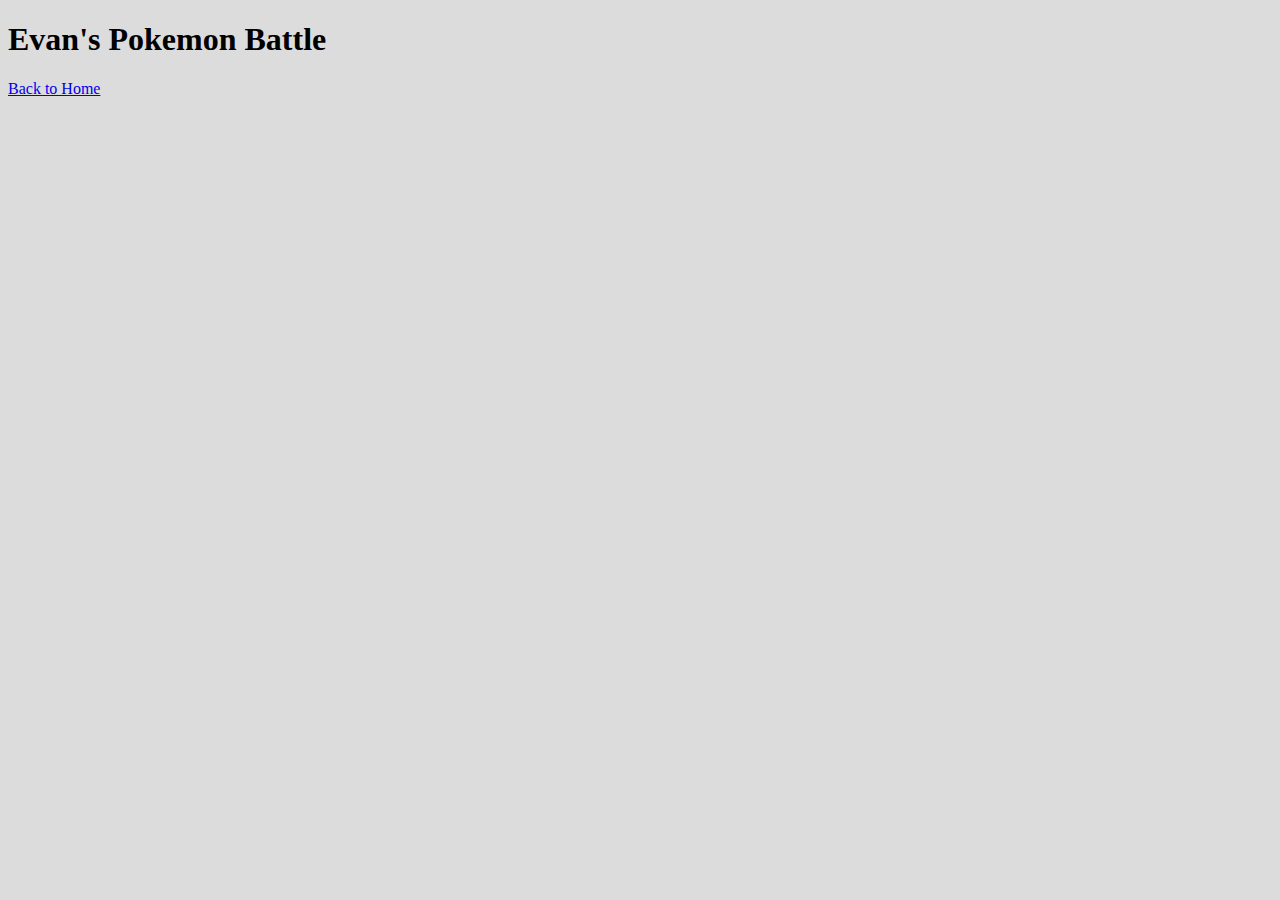
==== pokemon_game/pages/battle.html @ c099110d "Added a carousel effect to the pokemon pokedex" ====
<!DOCTYPE html>
<html lang="en" dir="ltr">
    <head>
        <meta charset="utf-8">
        <link rel="stylesheet" href="../style.css">
        <script
    src="https://code.jquery.com/jquery-3.3.1.min.js"
    integrity="sha256-FgpCb/KJQlLNfOu91ta32o/NMZxltwRo8QtmkMRdAu8="
    crossorigin="anonymous"></script>
        <title>Pokemon Game</title>
    </head>
    <body>
        <h1>Evan's Pokemon Battle</h1>
        <a href="../index.html">Back to Home</a>
        <div id="pokedex">

        </div>
        <div id="arena">

        </div>
        <script src="../app.js" charset="utf-8"></script>
    </body>
</html>
---- pokemon_game/style.css ----
* {
    background-color: gainsboro;
}

.pokemon {
    display: none;
}

#pokedex > div:first-of-type {
    display: block;
}
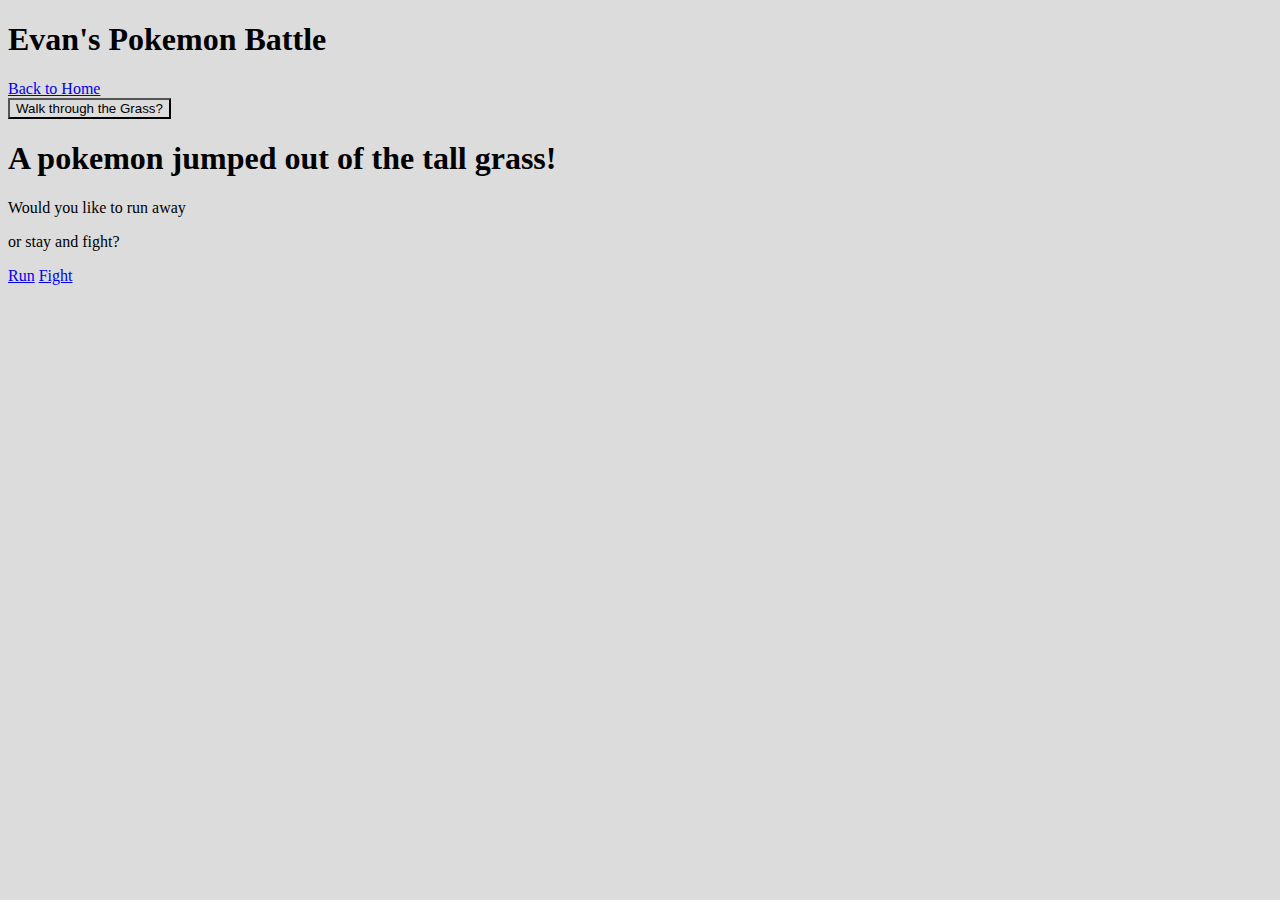
==== commit 130a41fa: "added some modal functionality, no style yet" ====
--- a/pokemon_game/pages/battle.html
+++ b/pokemon_game/pages/battle.html
@@ -15,9 +15,23 @@
         <div id="pokedex">
 
         </div>
+
         <div id="arena">
+            <button class="modal-button" id="call-button">Walk through the Grass?</button>
+            <div id="modal">
+                <h1>A pokemon jumped out of the tall grass!</h1>
+                <p>Would you like to run away</p>
+                <p>or stay and fight?</p>
+                <div id="modal-footer">
+                    <a class="modal-button" id="run" href="#">Run</a>
+                    <a class="modal-button" id="fight" href="#">Fight</a>
+                </div>
+
+            </div>
+        </div>
+        <div id="enemy">
 
         </div>
-        <script src="../app.js" charset="utf-8"></script>
+        <script src="battle.js" charset="utf-8"></script>
     </body>
 </html>
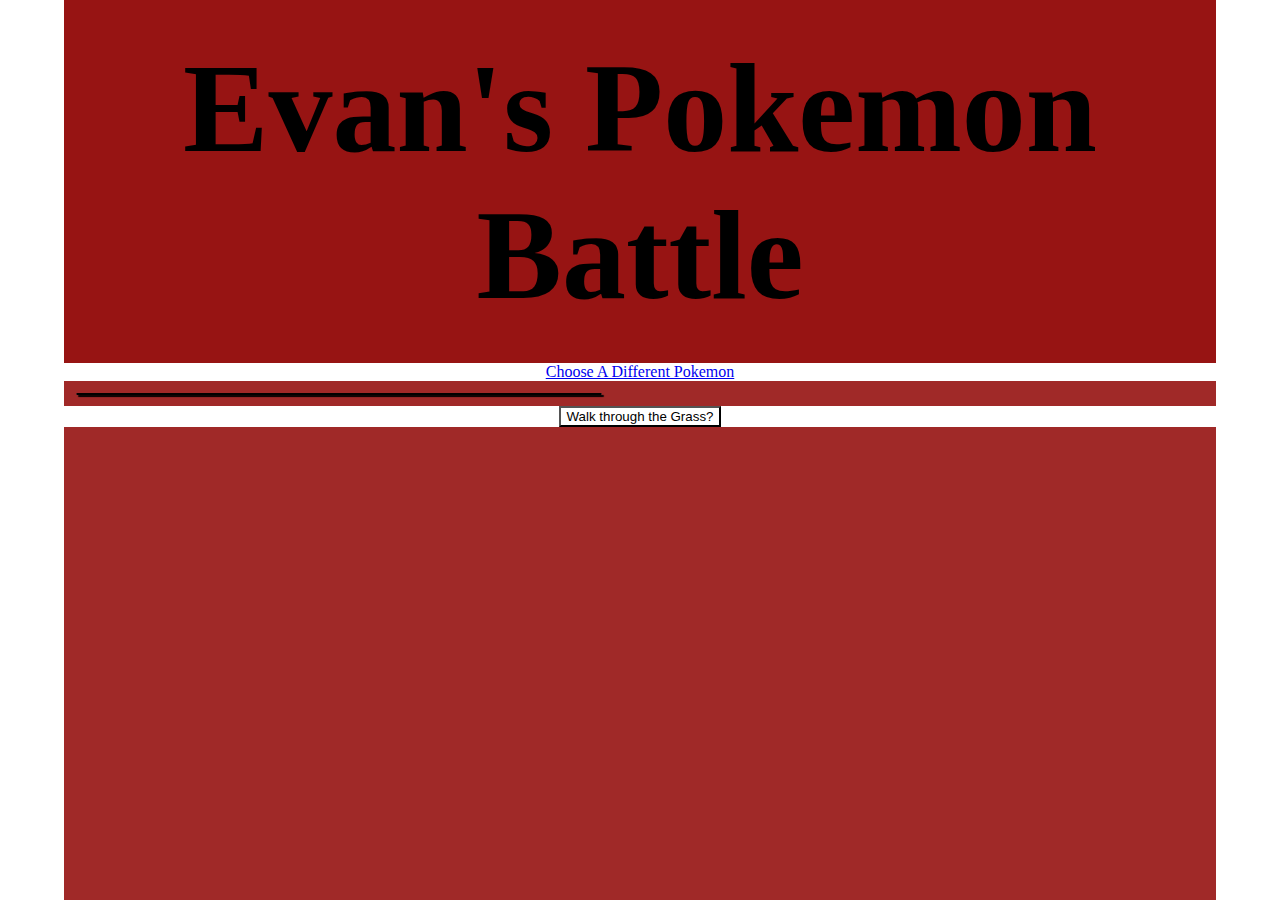
==== commit e0803b58: "Added some fight functionality, working out bugs with the logic" ====
--- a/pokemon_game/pages/battle.html
+++ b/pokemon_game/pages/battle.html
@@ -2,7 +2,7 @@
 <html lang="en" dir="ltr">
     <head>
         <meta charset="utf-8">
-        <link rel="stylesheet" href="../style.css">
+        <link rel="stylesheet" href="battle.css">
         <script
     src="https://code.jquery.com/jquery-3.3.1.min.js"
     integrity="sha256-FgpCb/KJQlLNfOu91ta32o/NMZxltwRo8QtmkMRdAu8="
@@ -11,7 +11,7 @@
     </head>
     <body>
         <h1>Evan's Pokemon Battle</h1>
-        <a href="../index.html">Back to Home</a>
+        <a href="../index.html">Choose A Different Pokemon</a>
         <div id="pokedex">
 
         </div>
--- a/pokemon_game/pages/battle.css
+++ b/pokemon_game/pages/battle.css
@@ -0,0 +1,102 @@
+* {
+    background-color: #fff;
+    /* border: 1px solid grey; */
+}
+
+body {
+    display: flex;
+    justify-content: flex-start;
+    flex-direction: column;
+    background-color: rgba(150, 18, 17, .9);
+    width: 90%;
+    height: 100vh;
+    text-align: center;
+    margin: auto;
+}
+header {
+    background-color: rgba(150, 18, 17, .9);
+}
+
+h1, h2 {
+    background-color: rgba(150, 18, 17, .9);
+    margin: 0;
+    padding: 3%;
+}
+
+h1 {
+    font-size: 10vw;
+}
+
+h2 {
+    font-size: 7vw;
+}
+
+.container {
+    display: flex;
+    justify-content: center;
+    background-color: rgba(150, 18, 17, .9);
+}
+
+.cycle-buttons {
+    display: flex;
+    justify-content: center;
+    background-color: silver;
+    box-shadow: 2px 2px 2px black;
+    border-radius: 5px;
+    margin: 1%;
+    width: 5vw;
+    font-size: 3vw;
+    align-items: center;
+}
+
+#pokedex, #enemy {
+    width: 41vw;
+    margin: 1%;
+    border: 1px solid black;
+    border-radius: 5px;
+    box-shadow: 2px 2px 1px black;
+}
+
+#enemy {
+    display: none;
+}
+/* *********************** */
+/*     Pokemon styling     */
+/* *********************** */
+.pokemon {
+    display: none;
+    border-radius: 5px;
+}
+
+img {
+    width: 40vw;
+}
+
+.pokemon-info {
+    border-top: 1px solid grey;
+
+}
+
+.pokemon-info > h2 {
+    background-color: #fff;
+    font-size: 3vw;
+
+}
+
+.pokemon-info > p {
+    font-size: 2vw;
+}
+
+#pokedex > div:first-of-type {
+    display: block;
+}
+
+/* Modal Styling */
+#modal {
+    display: none;
+}
+
+#modal > h1 {
+    background-color: #fff;
+    font-size: 2vw;
+}
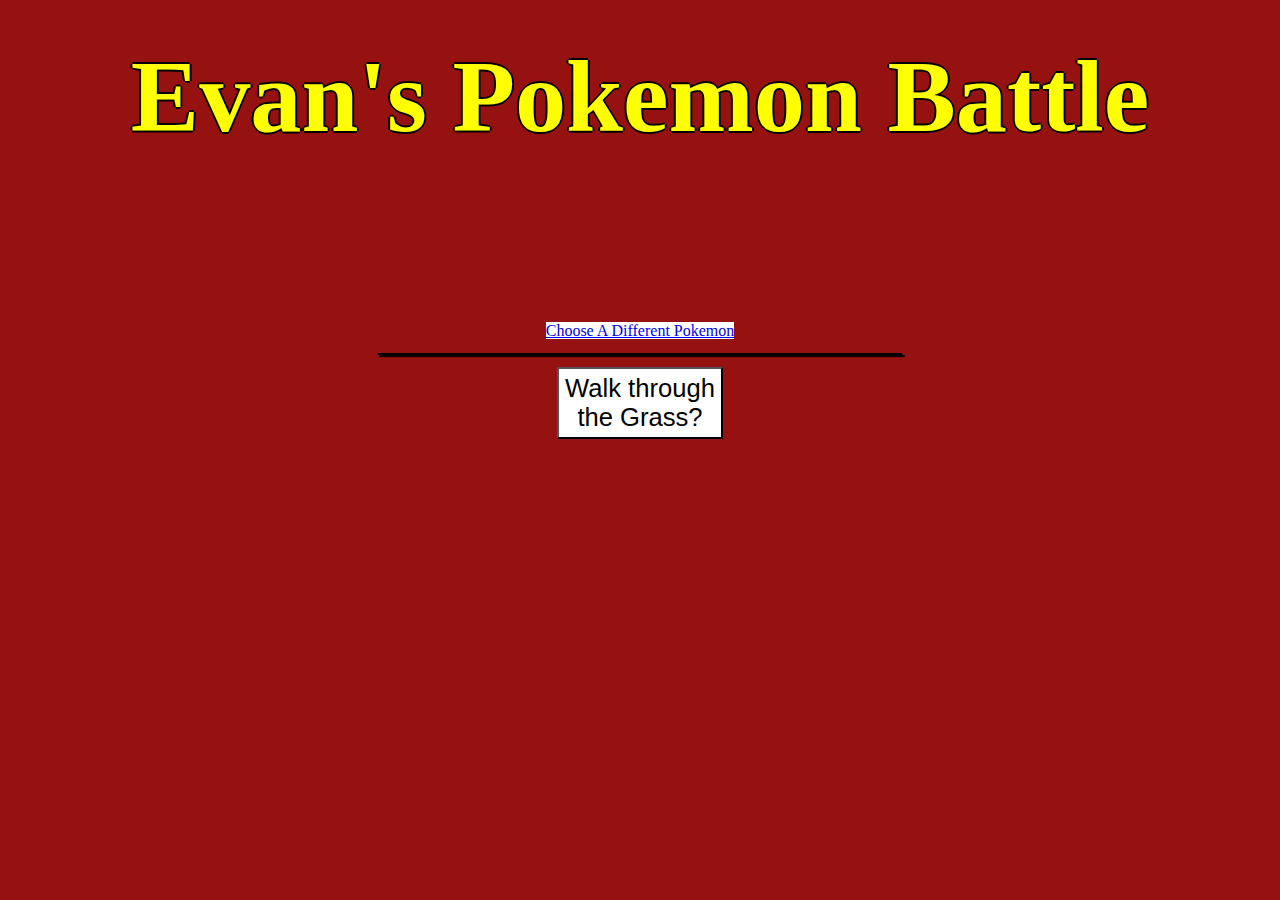
==== commit 06985594: "Finished game logic in js" ====
--- a/pokemon_game/pages/battle.html
+++ b/pokemon_game/pages/battle.html
@@ -10,27 +10,31 @@
         <title>Pokemon Game</title>
     </head>
     <body>
-        <h1>Evan's Pokemon Battle</h1>
-        <a href="../index.html">Choose A Different Pokemon</a>
-        <div id="pokedex">
-
-        </div>
-
-        <div id="arena">
-            <button class="modal-button" id="call-button">Walk through the Grass?</button>
-            <div id="modal">
-                <h1>A pokemon jumped out of the tall grass!</h1>
-                <p>Would you like to run away</p>
-                <p>or stay and fight?</p>
-                <div id="modal-footer">
-                    <a class="modal-button" id="run" href="#">Run</a>
-                    <a class="modal-button" id="fight" href="#">Fight</a>
-                </div>
+        <header>
+            <h1>Evan's Pokemon Battle</h1>
+            <a href="../index.html">Choose A Different Pokemon</a>
+        </header>
+        <div class="container">
+            <div id="pokedex">
 
             </div>
-        </div>
-        <div id="enemy">
 
+            <div id="arena">
+                <button class="modal-button" id="call-button">Walk through the Grass?</button>
+                <div id="modal">
+                    <h1>A pokemon jumped out of the tall grass!</h1>
+                    <p>Would you like to run away</p>
+                    <p>or stay and fight?</p>
+                    <div id="modal-footer">
+                        <a class="modal-button" id="run" href="#">Run</a>
+                        <a class="modal-button" id="fight" href="#">Fight</a>
+                    </div>
+
+                </div>
+            </div>
+            <div id="enemy">
+
+            </div>
         </div>
         <script src="battle.js" charset="utf-8"></script>
     </body>
--- a/pokemon_game/pages/battle.css
+++ b/pokemon_game/pages/battle.css
@@ -7,34 +7,36 @@
     display: flex;
     justify-content: flex-start;
     flex-direction: column;
-    background-color: rgba(150, 18, 17, .9);
-    width: 90%;
+    background-color: rgb(150, 18, 17);
+    width: 100%;
     height: 100vh;
     text-align: center;
     margin: auto;
 }
 header {
-    background-color: rgba(150, 18, 17, .9);
+    background-color: rgb(150, 18, 17);
+    color: yellow;
 }
 
 h1, h2 {
-    background-color: rgba(150, 18, 17, .9);
+    background-color: rgb(150, 18, 17);
     margin: 0;
     padding: 3%;
+    text-shadow: -2px 0 black, 0 2px black, 2px 0 black, 0 -2px black;
 }
 
 h1 {
-    font-size: 10vw;
+    font-size: 8vw;
+    margin-bottom: 10%;
 }
 
-h2 {
-    font-size: 7vw;
-}
 
 .container {
     display: flex;
     justify-content: center;
-    background-color: rgba(150, 18, 17, .9);
+    flex-direction: column;
+    background-color: rgb(150, 18, 17);
+    align-items: center;
 }
 
 .cycle-buttons {
@@ -80,7 +82,7 @@
 .pokemon-info > h2 {
     background-color: #fff;
     font-size: 3vw;
-
+    text-shadow: none;
 }
 
 .pokemon-info > p {
@@ -91,12 +93,26 @@
     display: block;
 }
 
-/* Modal Styling */
+#arena {
+    background-color: rgb(150, 18, 17);
+}
+
+/* *********************** */
+/*     Modal styling     */
+/* *********************** */
 #modal {
     display: none;
+
 }
 
 #modal > h1 {
     background-color: #fff;
     font-size: 2vw;
+    text-shadow: none;
 }
+
+#call-button {
+    height: 8vh;
+    width: 13vw;
+    font-size: 2vw;
+}
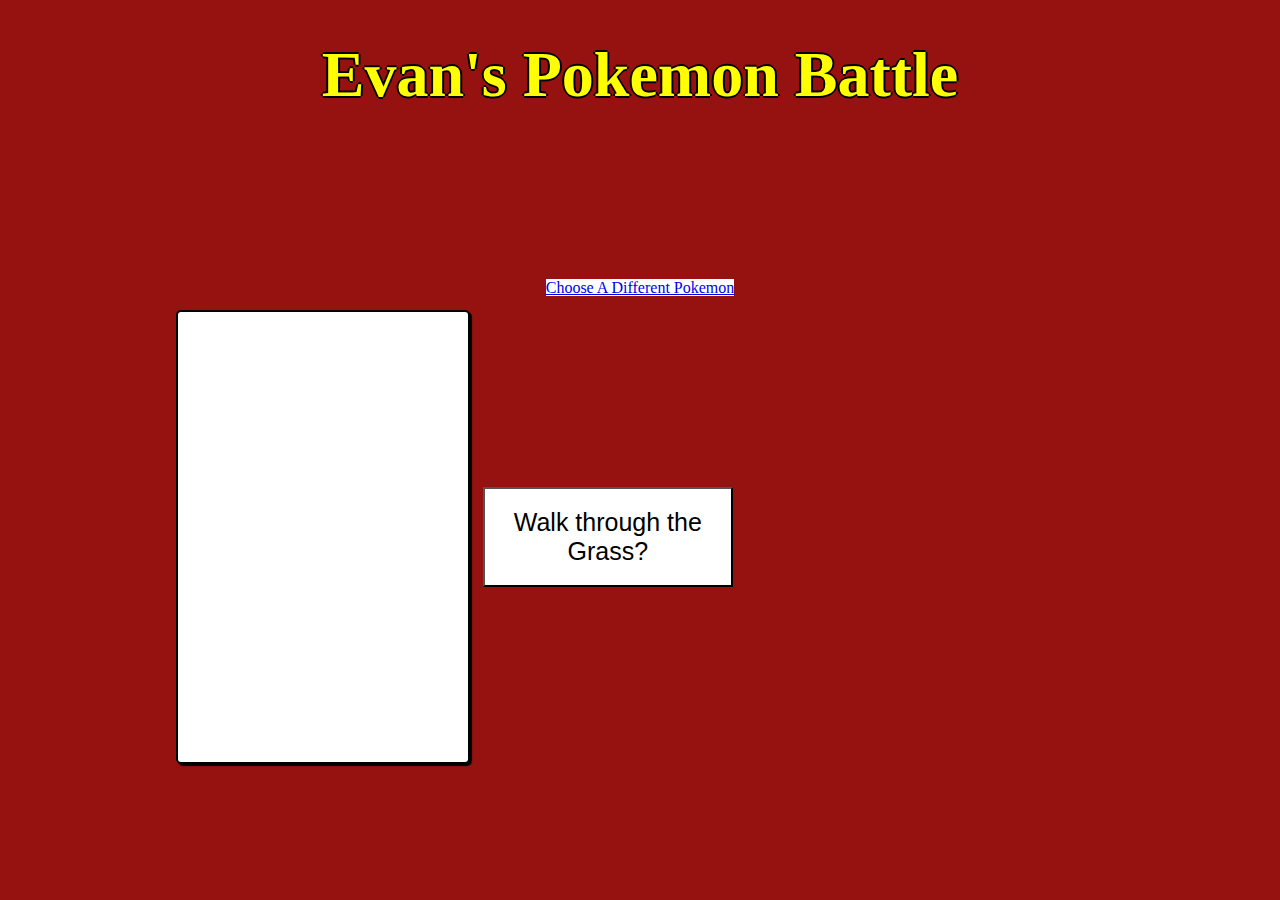
==== commit 7b74192a: "Added some size parameters based on screen width, larger screen displays inline" ====
--- a/pokemon_game/pages/battle.html
+++ b/pokemon_game/pages/battle.html
@@ -3,6 +3,7 @@
     <head>
         <meta charset="utf-8">
         <link rel="stylesheet" href="battle.css">
+        <meta name="viewport" content="width=device-width">
         <script
     src="https://code.jquery.com/jquery-3.3.1.min.js"
     integrity="sha256-FgpCb/KJQlLNfOu91ta32o/NMZxltwRo8QtmkMRdAu8="
@@ -18,9 +19,9 @@
             <div id="pokedex">
 
             </div>
+            <button class="modal-button" id="call-button">Walk through the Grass?</button>
+            <div id="arena">
 
-            <div id="arena">
-                <button class="modal-button" id="call-button">Walk through the Grass?</button>
                 <div id="modal">
                     <h1>A pokemon jumped out of the tall grass!</h1>
                     <p>Would you like to run away</p>
--- a/pokemon_game/pages/battle.css
+++ b/pokemon_game/pages/battle.css
@@ -12,7 +12,11 @@
     height: 100vh;
     text-align: center;
     margin: auto;
+
 }
+
+
+
 header {
     background-color: rgb(150, 18, 17);
     color: yellow;
@@ -37,19 +41,14 @@
     flex-direction: column;
     background-color: rgb(150, 18, 17);
     align-items: center;
+
 }
 
-.cycle-buttons {
-    display: flex;
-    justify-content: center;
-    background-color: silver;
-    box-shadow: 2px 2px 2px black;
-    border-radius: 5px;
-    margin: 1%;
-    width: 5vw;
-    font-size: 3vw;
-    align-items: center;
+.container > div {
+    width: 30%;
+    height: 95%;
 }
+
 
 #pokedex, #enemy {
     width: 41vw;
@@ -57,6 +56,7 @@
     border: 1px solid black;
     border-radius: 5px;
     box-shadow: 2px 2px 1px black;
+    border:
 }
 
 #enemy {
@@ -94,7 +94,11 @@
 }
 
 #arena {
+    display: flex;
+    justify-content: center;
+    align-items: center;
     background-color: rgb(150, 18, 17);
+
 }
 
 /* *********************** */
@@ -112,7 +116,68 @@
 }
 
 #call-button {
-    height: 8vh;
-    width: 13vw;
-    font-size: 2vw;
+    height: 13vh;
+    width: 30vw;
+    font-size: 4vw;
 }
+
+/* ************************************************************************** */
+/*                              Media styling                                 */
+/* ************************************************************************** */
+
+@media (min-width: 700px) {
+    .container {
+        display: flex;
+        justify-content: center;
+        flex-flow: row;
+        background-color: rgb(150, 18, 17);
+        align-items: center;
+    }
+
+    h1, h2 {
+        background-color: rgb(150, 18, 17);
+        margin: 0;
+        padding: 3%;
+        text-shadow: -2px 0 black, 0 2px black, 2px 0 black, 0 -2px black;
+    }
+
+    h1 {
+        font-size: 5vw;
+        margin-bottom: 10%;
+    }
+
+    #pokedex, #enemy {
+        width: 290px;
+        height: 450px;
+        margin: 1%;
+        border: 1px solid black;
+        border-radius: 5px;
+        box-shadow: 2px 2px 1px black;
+        border: 2px solid black;
+
+    }
+
+    img {
+        width: 100%;
+    }
+
+    .pokemon-info > h2 {
+        background-color: #fff;
+        font-size: 30px;
+        text-shadow: none;
+    }
+
+    .pokemon-info > p {
+        font-size: 20px;
+    }
+
+    #call-button {
+        height: 100px;
+        width: 250px;
+        font-size: 25px;
+    }
+
+
+
+
+}
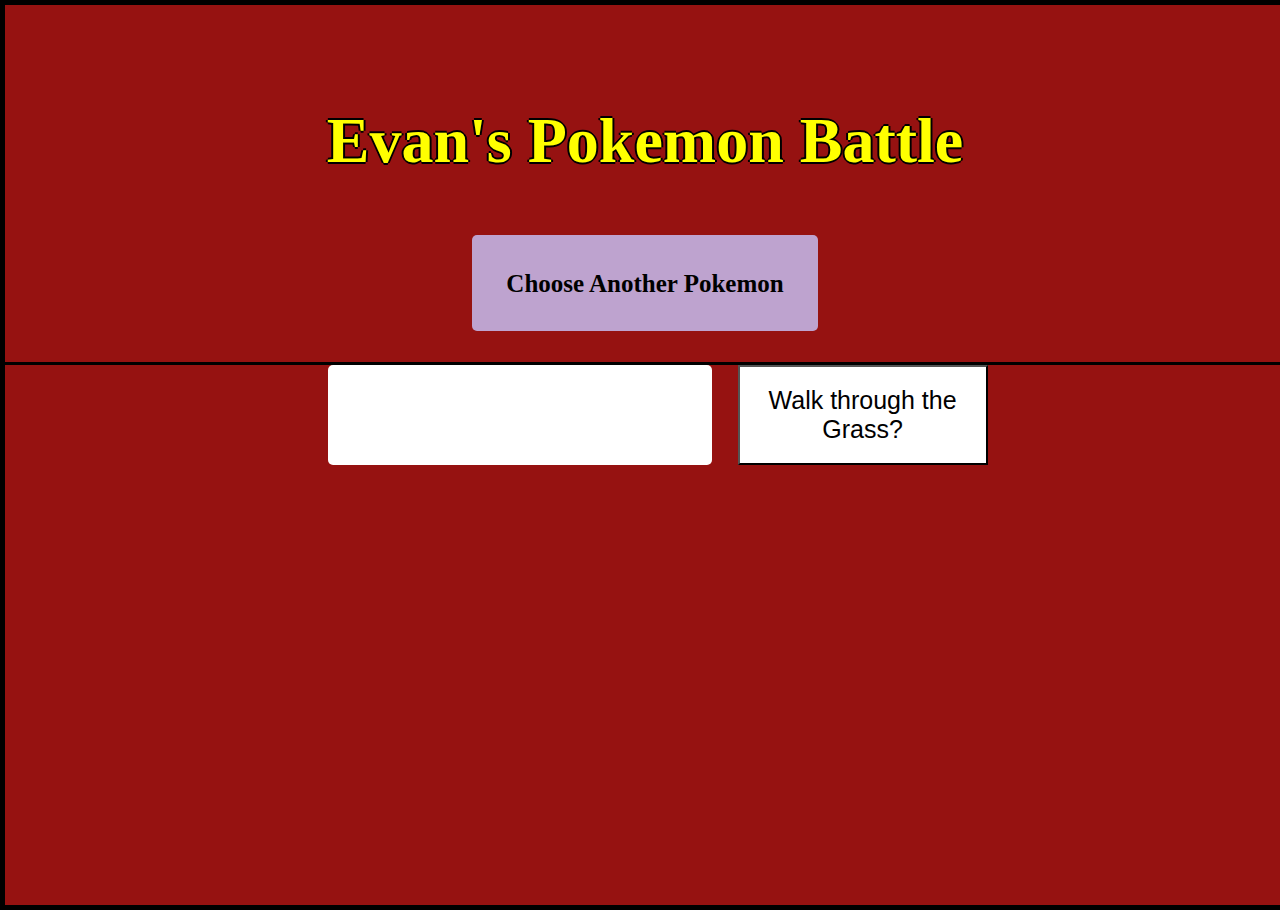
==== commit 3666662c: "touched on a little more css" ====
--- a/pokemon_game/pages/battle.html
+++ b/pokemon_game/pages/battle.html
@@ -13,15 +13,14 @@
     <body>
         <header>
             <h1>Evan's Pokemon Battle</h1>
-            <a href="../index.html">Choose A Different Pokemon</a>
+            <a href="../index.html">Choose Another Pokemon</a>
         </header>
         <div class="container">
             <div id="pokedex">
 
             </div>
             <button class="modal-button" id="call-button">Walk through the Grass?</button>
-            <div id="arena">
-
+            <!-- <div id="arena"> -->
                 <div id="modal">
                     <h1>A pokemon jumped out of the tall grass!</h1>
                     <p>Would you like to run away</p>
@@ -32,7 +31,7 @@
                     </div>
 
                 </div>
-            </div>
+            <!-- </div> -->
             <div id="enemy">
 
             </div>
--- a/pokemon_game/pages/battle.css
+++ b/pokemon_game/pages/battle.css
@@ -12,6 +12,7 @@
     height: 100vh;
     text-align: center;
     margin: auto;
+    border: 5px solid black;
 
 }
 
@@ -20,6 +21,8 @@
 header {
     background-color: rgb(150, 18, 17);
     color: yellow;
+    padding: 5%;
+    border-bottom: 3px solid black;
 }
 
 h1, h2 {
@@ -31,7 +34,18 @@
 
 h1 {
     font-size: 8vw;
-    margin-bottom: 10%;
+
+}
+
+a {
+    font-size: 4vw;
+    font-weight: bold;
+    text-decoration: none;
+    color: black;
+    background-color: rgba(200, 200, 255, .8);
+    padding: 3%;
+    margin: 3%;
+    border-radius: 5px;
 }
 
 
@@ -46,17 +60,13 @@
 
 .container > div {
     width: 30%;
-    height: 95%;
+    height: 100%;
 }
 
 
 #pokedex, #enemy {
-    width: 41vw;
-    margin: 1%;
-    border: 1px solid black;
-    border-radius: 5px;
-    box-shadow: 2px 2px 1px black;
-    border:
+    border-radius: 5px;
+    margin: 2%;
 }
 
 #enemy {
@@ -67,11 +77,24 @@
 /* *********************** */
 .pokemon {
     display: none;
-    border-radius: 5px;
+    display: flex;
+    justify-content: space-between;
+    border-radius: 5px;
+    border: 1px solid black;
+    box-shadow: 2px 2px 1px black;
+    height: 100%;
+}
+
+.enemy {
+    border-radius: 5px;
+    border: 1px solid black;
+    box-shadow: 2px 2px 1px black;
+    height: 100%;
 }
 
 img {
-    width: 40vw;
+    width: 100%;
+    border-radius: 5px;
 }
 
 .pokemon-info {
@@ -93,39 +116,59 @@
     display: block;
 }
 
-#arena {
-    display: flex;
-    justify-content: center;
-    align-items: center;
-    background-color: rgb(150, 18, 17);
-
-}
 
 /* *********************** */
 /*     Modal styling     */
 /* *********************** */
+
 #modal {
+    position: relative;
     display: none;
-
+    height: 35%;
+    width: 50%;
+    z-index: 1;
+    border-radius: 5px;
+    margin: 2%;
+    box-shadow: 2px 2px 1px black;
 }
 
 #modal > h1 {
     background-color: #fff;
-    font-size: 2vw;
+    font-size: 5vw;
     text-shadow: none;
+    margin: 1%;
+}
+
+#modal > p {
+    font-size: 4vw;
+    margin: 1%;
+
+}
+
+#modal-footer {
+    display: flex;
+    justify-content: space-around;
+    border-radius: 5px;
+}
+
+modal-button {
+    background-color: blue;
 }
 
 #call-button {
     height: 13vh;
     width: 30vw;
     font-size: 4vw;
-}
+    z-index: 0;
+}
+
+
 
 /* ************************************************************************** */
 /*                              Media styling                                 */
 /* ************************************************************************** */
 
-@media (min-width: 700px) {
+@media (min-width: 550px) {
     .container {
         display: flex;
         justify-content: center;
@@ -143,17 +186,22 @@
 
     h1 {
         font-size: 5vw;
-        margin-bottom: 10%;
-    }
-
-    #pokedex, #enemy {
-        width: 290px;
-        height: 450px;
-        margin: 1%;
-        border: 1px solid black;
+        margin-bottom: 5%;
+    }
+
+    a {
+        font-size: 25px;
+        font-weight: bold;
+        text-decoration: none;
+        color: black;
+        background-color: rgba(200, 200, 255, .8);
+        padding: 3%;
+        margin: 3%;
         border-radius: 5px;
-        box-shadow: 2px 2px 1px black;
-        border: 2px solid black;
+        width: 100px;
+    }
+
+    .pokemon, .enemy {
 
     }
 
@@ -177,7 +225,35 @@
         font-size: 25px;
     }
 
-
-
-
-}
+    #modal {
+        display: none;
+        height: 50%;
+        width: 50%;
+        z-index: 1;
+        border-radius: 5px;
+        margin: 2%;
+        box-shadow: 2px 2px 1px black;
+    }
+
+    #modal > h1 {
+        background-color: #fff;
+        font-size: 30px;
+        text-shadow: none;
+        margin: 1%;
+    }
+
+    #modal > p {
+        font-size: 20px;
+        margin: 1%;
+
+    }
+
+    #modal-footer {
+        display: flex;
+        justify-content: space-around;
+        border-radius: 5px;
+    }
+
+
+
+}
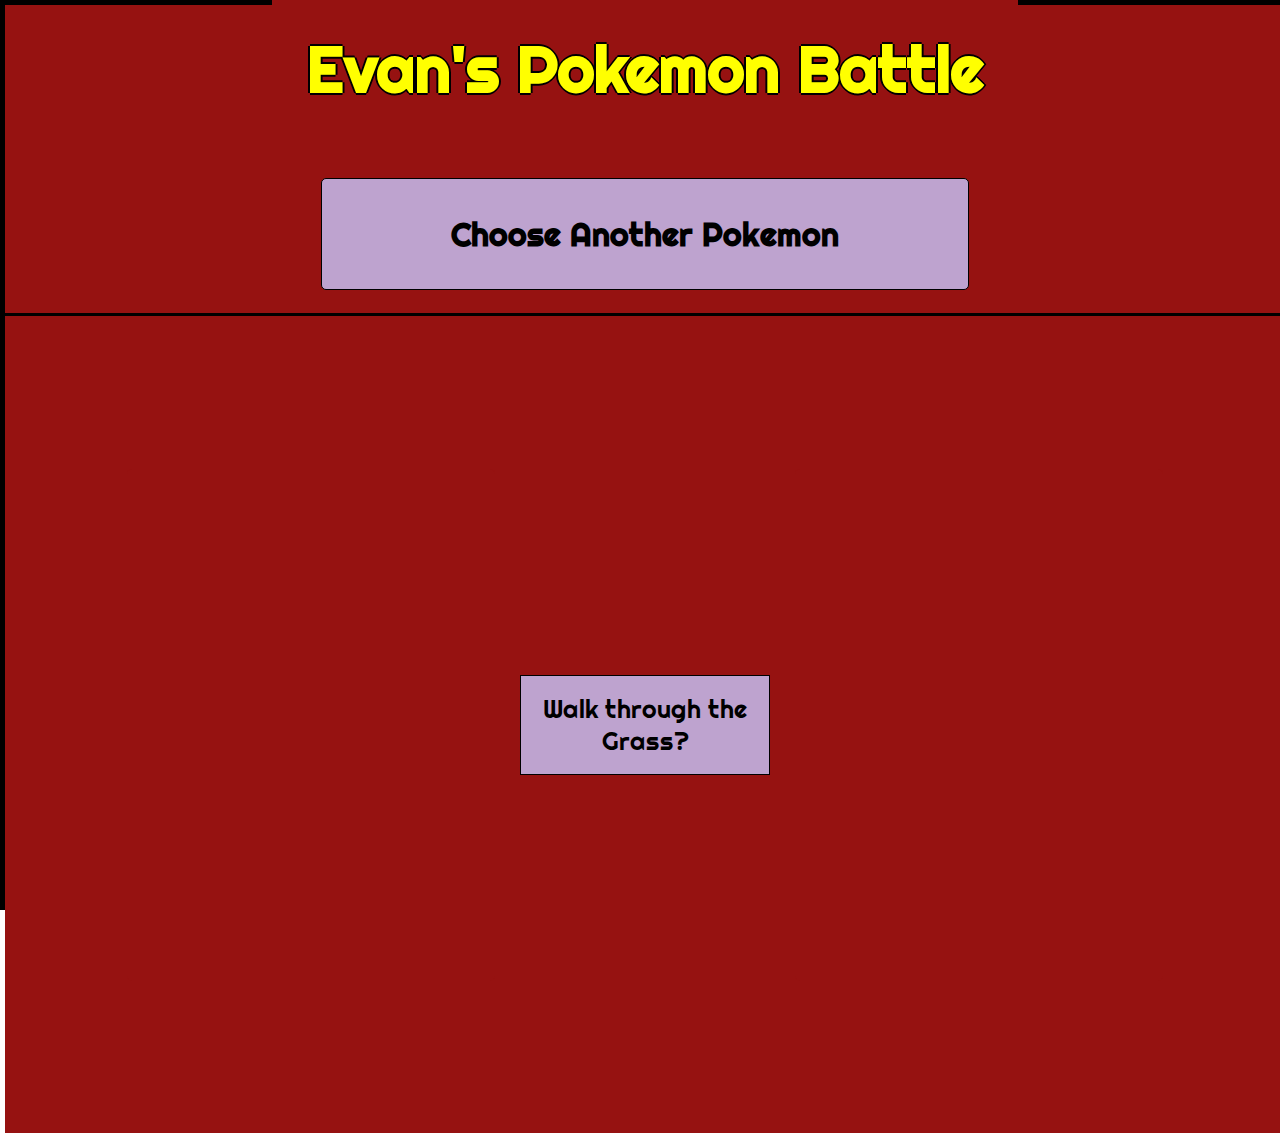
==== commit d054267f: "Fixed a lot of bugs with the css for resizing purposes" ====
--- a/pokemon_game/pages/battle.html
+++ b/pokemon_game/pages/battle.html
@@ -2,6 +2,7 @@
 <html lang="en" dir="ltr">
     <head>
         <meta charset="utf-8">
+        <link href="https://fonts.googleapis.com/css?family=Righteous&display=swap" rel="stylesheet">
         <link rel="stylesheet" href="battle.css">
         <meta name="viewport" content="width=device-width">
         <script
--- a/pokemon_game/pages/battle.css
+++ b/pokemon_game/pages/battle.css
@@ -1,6 +1,7 @@
 * {
     background-color: #fff;
     /* border: 1px solid grey; */
+    font-family: 'Righteous', cursive;
 }
 
 body {
@@ -19,10 +20,15 @@
 
 
 header {
+    display: flex;
+    justify-content: center;
+    flex-direction: column;
     background-color: rgb(150, 18, 17);
     color: yellow;
     padding: 5%;
     border-bottom: 3px solid black;
+    height: 35vw;
+    align-items: center;
 }
 
 h1, h2 {
@@ -46,6 +52,8 @@
     padding: 3%;
     margin: 3%;
     border-radius: 5px;
+    border: 1px solid black;
+    width: 60%;
 }
 
 
@@ -55,41 +63,44 @@
     flex-direction: column;
     background-color: rgb(150, 18, 17);
     align-items: center;
-
+    padding: 7%;
 }
 
 .container > div {
     width: 30%;
-    height: 100%;
+    height: 66%;
 }
 
 
 #pokedex, #enemy {
+    text-align: center;
+    background-color: rgb(150, 18, 17);
     border-radius: 5px;
     margin: 2%;
+    height: 80%;
 }
 
 #enemy {
-    display: none;
+    /* display: none; */
 }
 /* *********************** */
 /*     Pokemon styling     */
 /* *********************** */
 .pokemon {
     display: none;
-    display: flex;
-    justify-content: space-between;
     border-radius: 5px;
     border: 1px solid black;
     box-shadow: 2px 2px 1px black;
-    height: 100%;
+    height: 99%;
+    text-align: center;
 }
 
 .enemy {
     border-radius: 5px;
     border: 1px solid black;
     box-shadow: 2px 2px 1px black;
-    height: 100%;
+    height: 99%;
+    display: none;
 }
 
 img {
@@ -98,18 +109,22 @@
 }
 
 .pokemon-info {
+    width: 90%;
     border-top: 1px solid grey;
-
+    border-radius: 5px;
+    margin: 0 auto;
 }
 
 .pokemon-info > h2 {
     background-color: #fff;
     font-size: 3vw;
     text-shadow: none;
+    margin: auto;
 }
 
 .pokemon-info > p {
     font-size: 2vw;
+    margin: auto;
 }
 
 #pokedex > div:first-of-type {
@@ -124,7 +139,7 @@
 #modal {
     position: relative;
     display: none;
-    height: 35%;
+    height: 38%;
     width: 50%;
     z-index: 1;
     border-radius: 5px;
@@ -156,12 +171,13 @@
 }
 
 #call-button {
+    background-color: rgba(200, 200, 255, .8);
     height: 13vh;
     width: 30vw;
     font-size: 4vw;
     z-index: 0;
-}
-
+    border: 1px solid black;
+}
 
 
 /* ************************************************************************** */
@@ -169,12 +185,25 @@
 /* ************************************************************************** */
 
 @media (min-width: 550px) {
+    header {
+        display: flex;
+        justify-content: center;
+        flex-direction: column;
+        background-color: rgb(150, 18, 17);
+        color: yellow;
+        padding: 5%;
+        border-bottom: 3px solid black;
+        height: 20%;
+    }
+
     .container {
         display: flex;
         justify-content: center;
         flex-flow: row;
         background-color: rgb(150, 18, 17);
         align-items: center;
+        height: 100%;
+        padding: 10% 2%;
     }
 
     h1, h2 {
@@ -186,11 +215,10 @@
 
     h1 {
         font-size: 5vw;
-        margin-bottom: 5%;
     }
 
     a {
-        font-size: 25px;
+        font-size: 2.5vw;
         font-weight: bold;
         text-decoration: none;
         color: black;
@@ -198,25 +226,34 @@
         padding: 3%;
         margin: 3%;
         border-radius: 5px;
-        width: 100px;
+        width: 50%;
+    }
+
+    #pokedex, #enemy {
+        background-color: rgb(150, 18, 17);
+        border-radius: 5px;
+        margin: 2%;
+        height: 40vw;
     }
 
     .pokemon, .enemy {
-
+        height: 40vw;
     }
 
     img {
-        width: 100%;
+        width: 99%;
     }
 
     .pokemon-info > h2 {
         background-color: #fff;
-        font-size: 30px;
+        font-size: 3vw;
         text-shadow: none;
+        margin: auto;
     }
 
     .pokemon-info > p {
-        font-size: 20px;
+        font-size: 2vw;
+        margin: auto;
     }
 
     #call-button {
@@ -227,8 +264,8 @@
 
     #modal {
         display: none;
-        height: 50%;
-        width: 50%;
+        height: 25vw;
+        width: 30%;
         z-index: 1;
         border-radius: 5px;
         margin: 2%;
@@ -237,13 +274,13 @@
 
     #modal > h1 {
         background-color: #fff;
-        font-size: 30px;
+        font-size: 3vw;
         text-shadow: none;
         margin: 1%;
     }
 
     #modal > p {
-        font-size: 20px;
+        font-size: 2vw;
         margin: 1%;
 
     }
@@ -257,3 +294,112 @@
 
 
 }
+//========================= For really large screens ===============================//
+@media (min-width: 1025px) {
+    header {
+        display: flex;
+        justify-content: center;
+        flex-direction: column;
+        background-color: rgb(150, 18, 17);
+        color: yellow;
+        padding: 5%;
+        border-bottom: 3px solid black;
+        height: 20%;
+    }
+
+    .container {
+        display: flex;
+        justify-content: center;
+        flex-flow: row;
+        background-color: rgb(150, 18, 17);
+        align-items: center;
+        height: 100%;
+        padding: 10% 2%;
+    }
+
+    h1, h2 {
+        background-color: rgb(150, 18, 17);
+        margin: 0;
+        padding: 3%;
+        text-shadow: -2px 0 black, 0 2px black, 2px 0 black, 0 -2px black;
+    }
+
+    h1 {
+        font-size: 5vw;
+    }
+
+    a {
+        font-size: 2.5vw;
+        font-weight: bold;
+        text-decoration: none;
+        color: black;
+        background-color: rgba(200, 200, 255, .8);
+        padding: 3%;
+        margin: 3%;
+        border-radius: 5px;
+        width: 50%;
+    }
+
+    #pokedex, #enemy {
+        background-color: rgb(150, 18, 17);
+        border-radius: 5px;
+        margin: 2%;
+        height: 40vw;
+    }
+
+    .pokemon, .enemy {
+        height: 40vw;
+    }
+
+    img {
+        width: 99%;
+    }
+
+    .pokemon-info > h2 {
+        background-color: #fff;
+        font-size: 3vw;
+        text-shadow: none;
+        margin: auto;
+    }
+
+    .pokemon-info > p {
+        font-size: 2vw;
+        margin: auto;
+    }
+
+    #call-button {
+        height: 100px;
+        width: 250px;
+        font-size: 25px;
+    }
+
+    #modal {
+        display: none;
+        height: 25vw;
+        width: 30%;
+        z-index: 1;
+        border-radius: 5px;
+        margin: 2%;
+        box-shadow: 2px 2px 1px black;
+    }
+
+    #modal > h1 {
+        background-color: #fff;
+        font-size: 3vw;
+        text-shadow: none;
+        margin: 1%;
+    }
+
+    #modal > p {
+        font-size: 2vw;
+        margin: 1%;
+
+    }
+
+    #modal-footer {
+        display: flex;
+        justify-content: space-around;
+        border-radius: 5px;
+    }
+
+}
